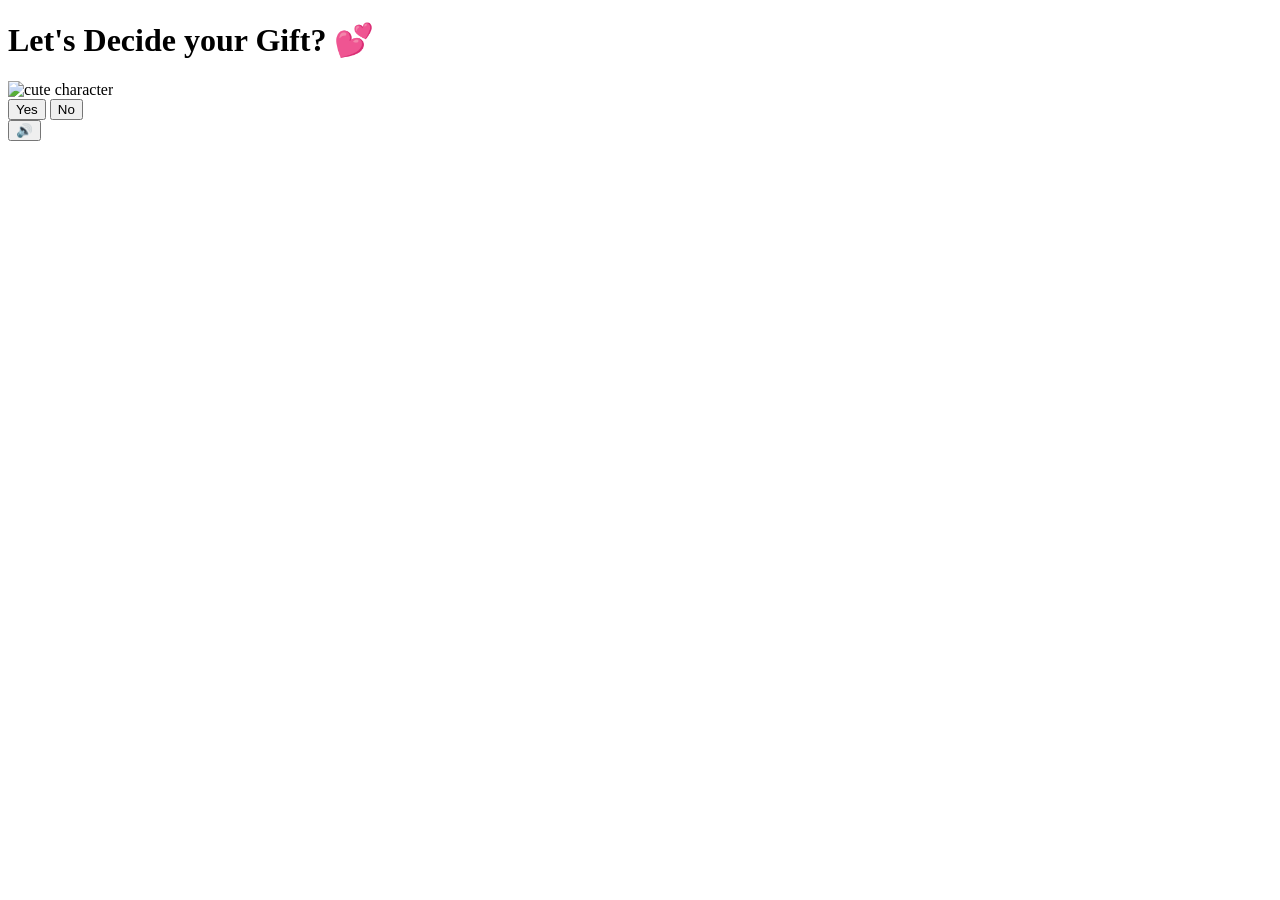
==== index.html @ 4a4e1f12 "Update index.html" ====
<!DOCTYPE html>
<html lang="en">
<head>
    <meta charset="UTF-8">
    <meta name="viewport" content="width=device-width, initial-scale=1.0">
    <title>Gift 💕</title>
    <link rel="preconnect" href="https://fonts.googleapis.com">
    <link href="https://fonts.googleapis.com/css2?family=Nunito:wght@400;700;800;900&display=swap" rel="stylesheet">
    <link rel="stylesheet" href="style.css">
</head>
<body>
    <div class="hearts-bg"></div>

    <div class="container">
        <h1>Let's Decide your Gift? 💕</h1>

        <div class="gif-container">
            <img id="cat-gif" src="https://media.tenor.com/EBV7OT7ACfwAAAAj/u-u-qua-qua-u-quaa.gif" alt="cute character">
        </div>

        <div class="buttons">
            <button id="yes-btn" onclick="handleYesClick()">Yes</button>
            <button id="no-btn" onclick="handleNoClick()">No</button>
        </div>
        <div id="tease-toast"></div>
    </div>

    <audio id="bg-music" loop autoplay muted>
        <source src="music/beabadoobee - Glue Song (Lyrics).mp3" type="audio/mpeg">
    </audio>

    <button id="music-toggle" onclick="toggleMusic()" title="Toggle music">🔊</button>

    <script src="script.js"></script>
</body>
</html>
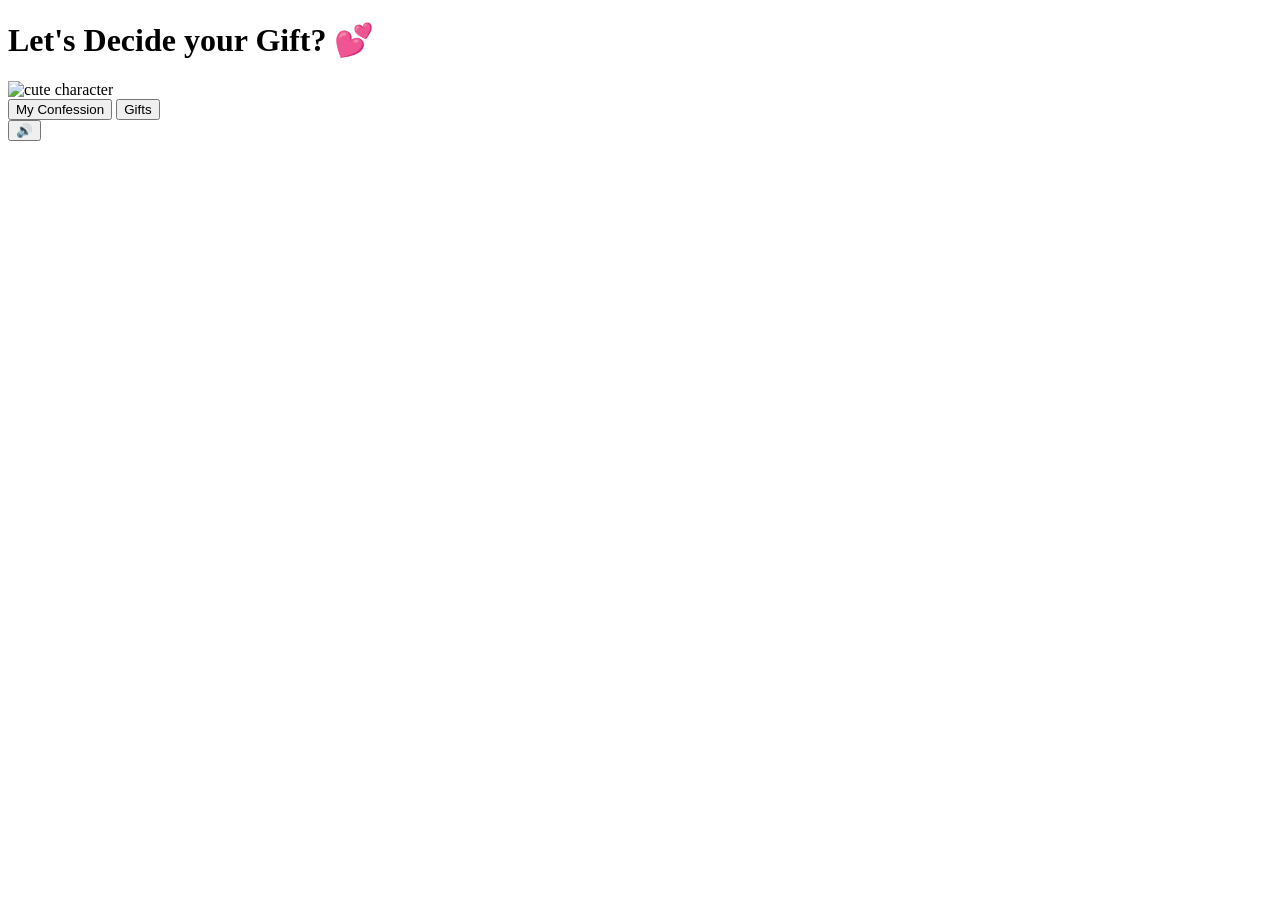
==== commit 428c8e77: "Update index.html" ====
--- a/index.html
+++ b/index.html
@@ -19,8 +19,8 @@
         </div>
 
         <div class="buttons">
-            <button id="yes-btn" onclick="handleYesClick()">Yes</button>
-            <button id="no-btn" onclick="handleNoClick()">No</button>
+            <button id="yes-btn" onclick="handleYesClick()">My Confession</button>
+            <button id="no-btn" onclick="handleNoClick()">Gifts</button>
         </div>
         <div id="tease-toast"></div>
     </div>
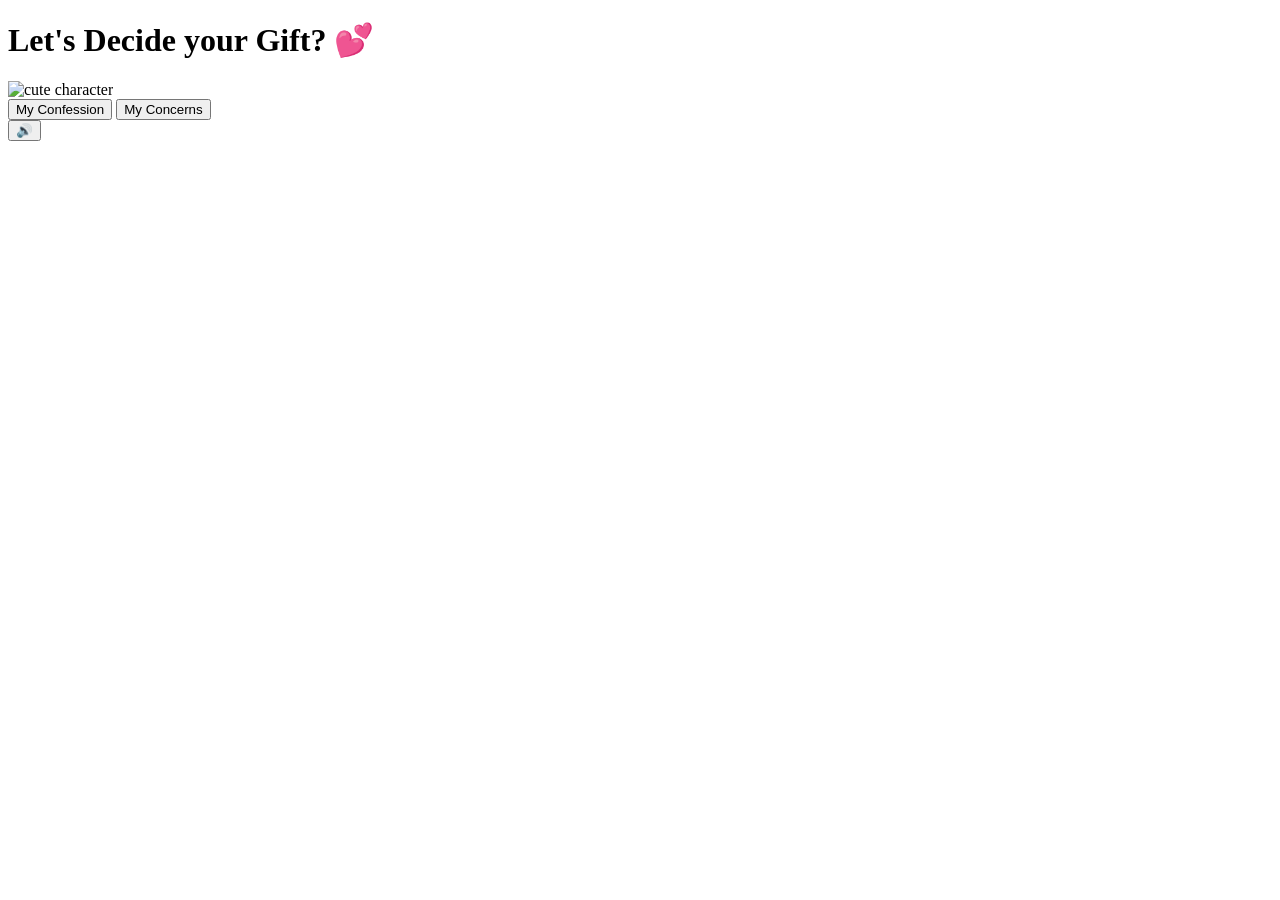
==== commit 067854e7: "Update index.html" ====
--- a/index.html
+++ b/index.html
@@ -20,7 +20,7 @@
 
         <div class="buttons">
             <button id="yes-btn" onclick="handleYesClick()">My Confession</button>
-            <button id="no-btn" onclick="handleNoClick()">Gifts</button>
+            <button id="no-btn" onclick="handleNoClick()">My Concerns</button>
         </div>
         <div id="tease-toast"></div>
     </div>
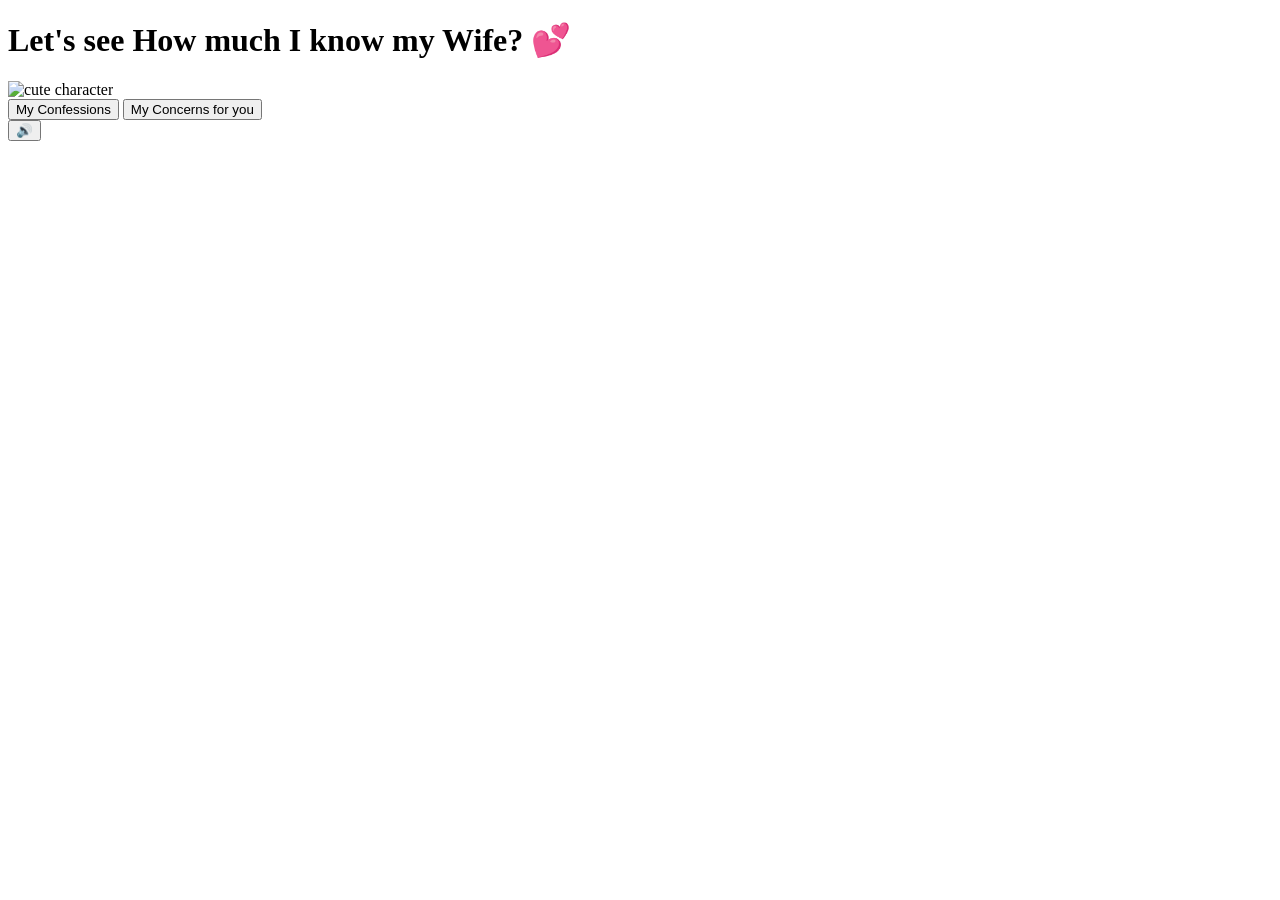
==== commit e478335a: "Update index.html" ====
--- a/index.html
+++ b/index.html
@@ -12,15 +12,15 @@
     <div class="hearts-bg"></div>
 
     <div class="container">
-        <h1>Let's Decide your Gift? 💕</h1>
+        <h1>Let's see How much I know my Wife? 💕</h1>
 
         <div class="gif-container">
             <img id="cat-gif" src="https://media.tenor.com/EBV7OT7ACfwAAAAj/u-u-qua-qua-u-quaa.gif" alt="cute character">
         </div>
 
         <div class="buttons">
-            <button id="yes-btn" onclick="handleYesClick()">My Confession</button>
-            <button id="no-btn" onclick="handleNoClick()">My Concerns</button>
+            <button id="yes-btn" onclick="handleYesClick()">My Confessions</button>
+            <button id="no-btn" onclick="handleNoClick()">My Concerns for you</button>
         </div>
         <div id="tease-toast"></div>
     </div>
